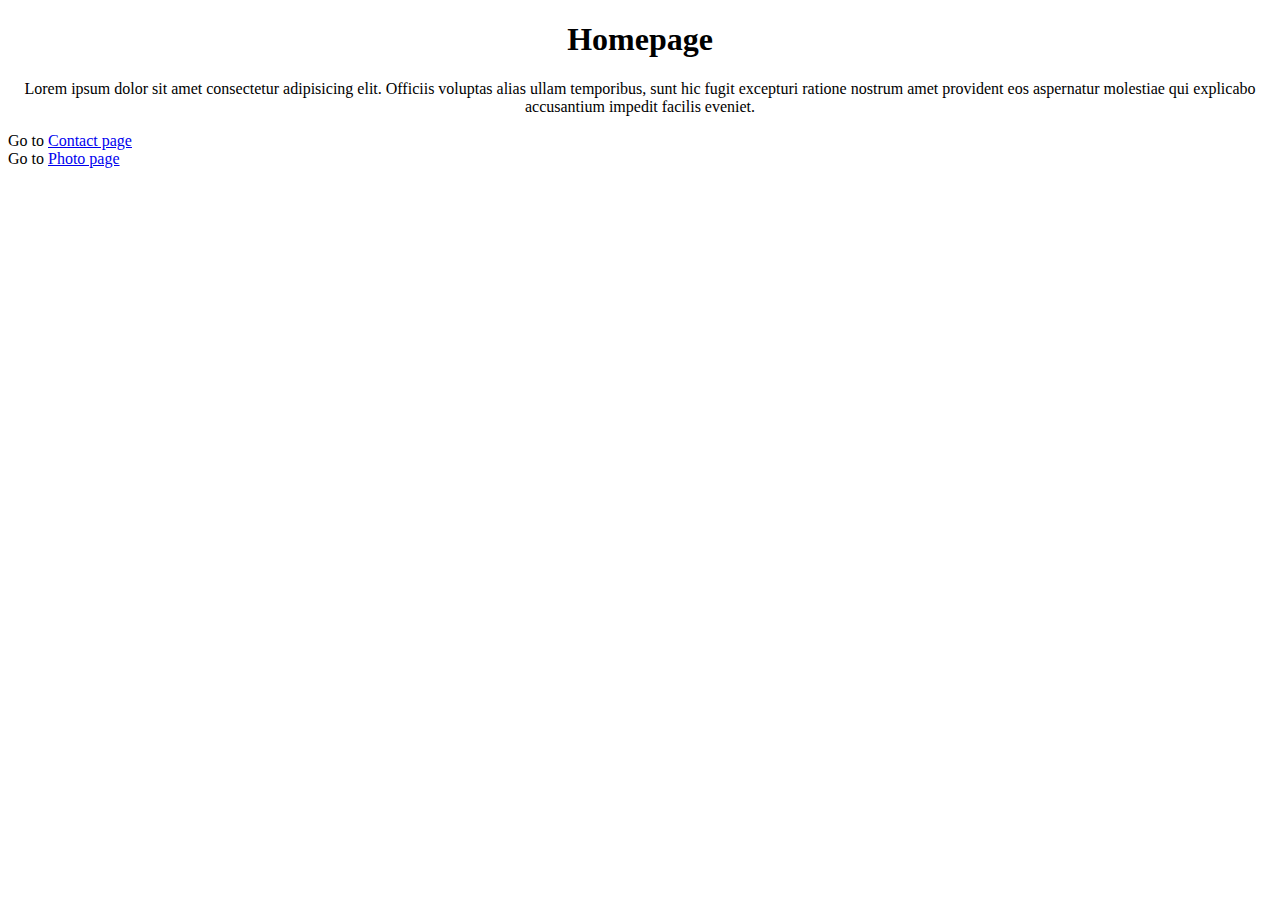
==== index.html @ 2a60e4e3 "Adding site structure" ====
<!DOCTYPE html>
<html lang="en">
  <head>
    <meta charset="UTF-8" />
    <meta http-equiv="X-UA-Compatible" content="IE=edge" />
    <meta name="viewport" content="width=device-width, initial-scale=1.0" />
    <title>Homepage</title>
    <link rel="stylesheet" href="src/style.css" />
  </head>
  <body>
    <h1>Homepage</h1>
    <p>
      Lorem ipsum dolor sit amet consectetur adipisicing elit. Officiis voluptas
      alias ullam temporibus, sunt hic fugit excepturi ratione nostrum amet
      provident eos aspernatur molestiae qui explicabo accusantium impedit
      facilis eveniet.
    </p>
    Go to <a href="/contact.html">Contact page</a>
    <br />
    Go to <a href="/ photo.html">Photo page</a>
  </body>
</html>
---- src/style.css ----
h1 {
  text-align: center;
}

p {
  text-align: center;
}
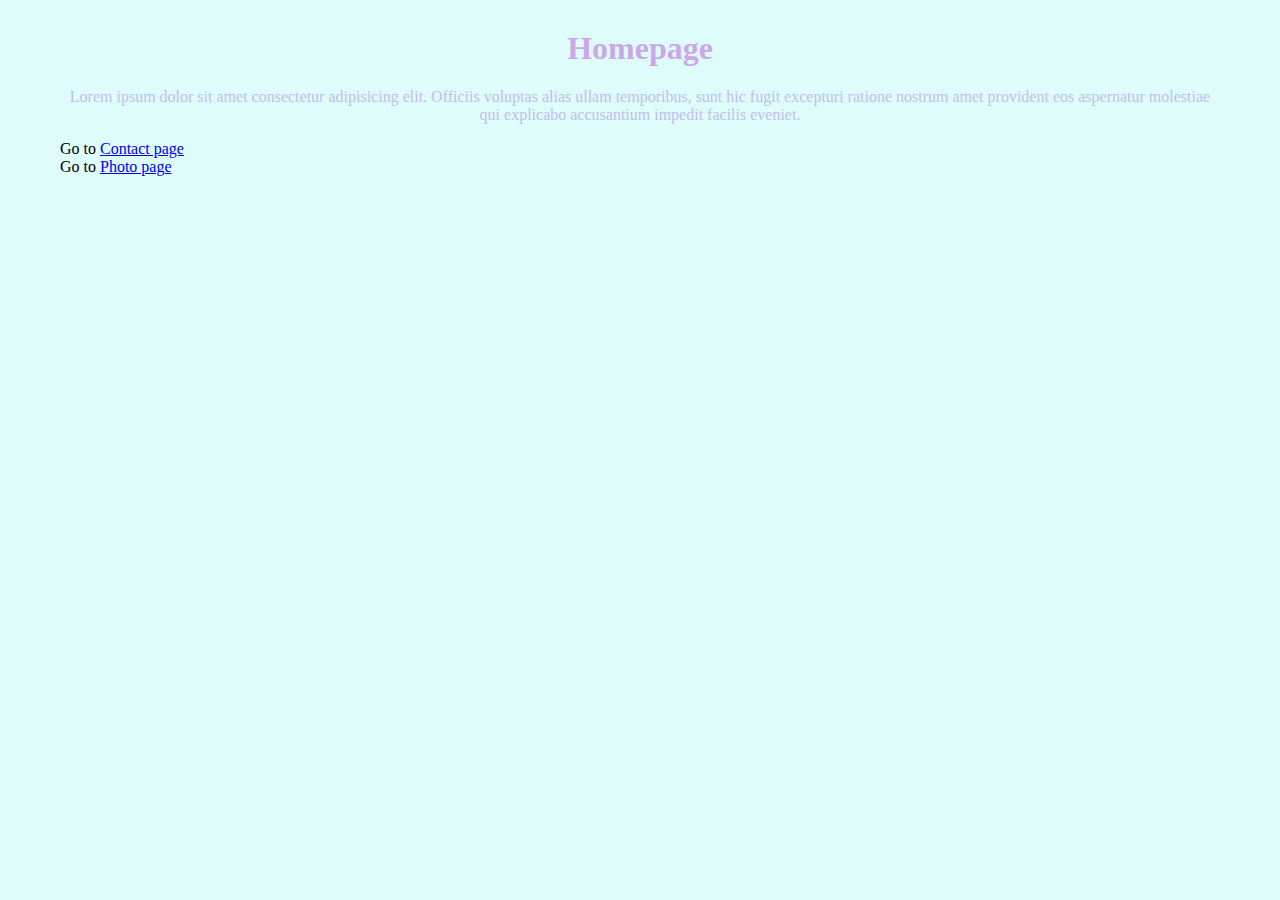
==== commit 7146668a: "Adding CSS" ====
--- a/index.html
+++ b/index.html
@@ -6,10 +6,16 @@
     <meta name="viewport" content="width=device-width, initial-scale=1.0" />
     <title>Homepage</title>
     <link rel="stylesheet" href="src/style.css" />
+    <link
+      href="https://cdn.jsdelivr.net/npm/bootstrap@5.1.3/dist/css/bootstrap.min.css"
+      rel="stylesheet"
+      integrity="sha384-1BmE4kWBq78iYhFldvKuhfTAU6auU8tT94WrHftjDbrCEXSU1oBoqyl2QvZ6jIW3"
+      crossorigin="anonymous"
+    />
   </head>
   <body>
     <h1>Homepage</h1>
-    <p>
+    <p class="fst-italic">
       Lorem ipsum dolor sit amet consectetur adipisicing elit. Officiis voluptas
       alias ullam temporibus, sunt hic fugit excepturi ratione nostrum amet
       provident eos aspernatur molestiae qui explicabo accusantium impedit
--- a/src/style.css
+++ b/src/style.css
@@ -1,7 +1,14 @@
+body {
+  background-color: #defcf9;
+  margin: 30px 60px;
+}
+
 h1 {
   text-align: center;
+  color: #cca8e9;
 }
 
 p {
   text-align: center;
+  color: #c3bef0;
 }
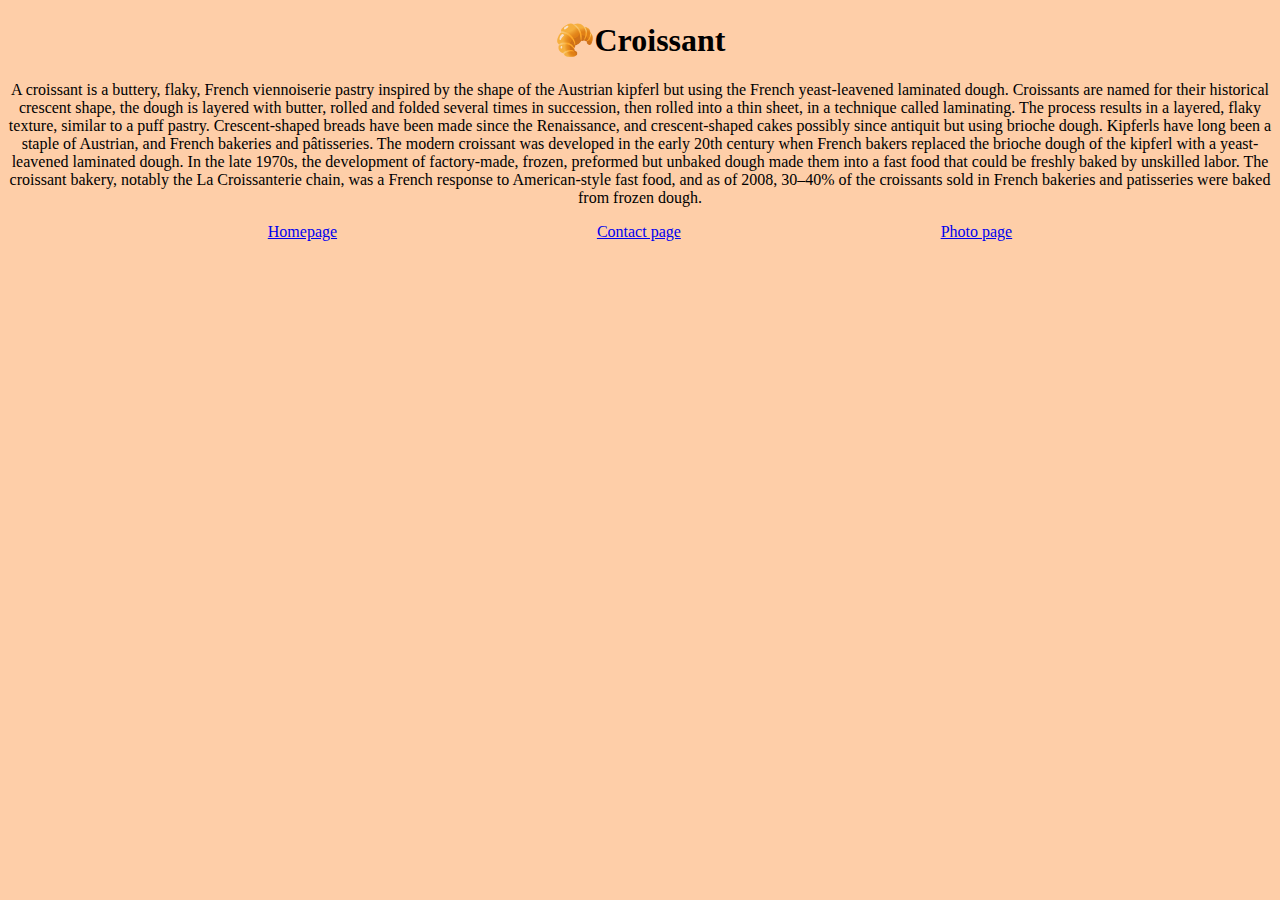
==== commit b8cad25c: "Changes in content" ====
--- a/index.html
+++ b/index.html
@@ -14,15 +14,33 @@
     />
   </head>
   <body>
-    <h1>Homepage</h1>
-    <p class="fst-italic">
-      Lorem ipsum dolor sit amet consectetur adipisicing elit. Officiis voluptas
-      alias ullam temporibus, sunt hic fugit excepturi ratione nostrum amet
-      provident eos aspernatur molestiae qui explicabo accusantium impedit
-      facilis eveniet.
-    </p>
-    Go to <a href="/contact.html">Contact page</a>
-    <br />
-    Go to <a href="/ photo.html">Photo page</a>
+    <div class="container">
+      <h1 class="mt-5">🥐Croissant</h1>
+      <p class="fst-italic">
+        A croissant is a buttery, flaky, French viennoiserie pastry inspired by
+        the shape of the Austrian kipferl but using the French yeast-leavened
+        laminated dough. Croissants are named for their historical crescent
+        shape, the dough is layered with butter, rolled and folded several times
+        in succession, then rolled into a thin sheet, in a technique called
+        laminating. The process results in a layered, flaky texture, similar to
+        a puff pastry. Crescent-shaped breads have been made since the
+        Renaissance, and crescent-shaped cakes possibly since antiquit but using
+        brioche dough. Kipferls have long been a staple of Austrian, and French
+        bakeries and pâtisseries. The modern croissant was developed in the
+        early 20th century when French bakers replaced the brioche dough of the
+        kipferl with a yeast-leavened laminated dough. In the late 1970s, the
+        development of factory-made, frozen, preformed but unbaked dough made
+        them into a fast food that could be freshly baked by unskilled labor.
+        The croissant bakery, notably the La Croissanterie chain, was a French
+        response to American-style fast food, and as of 2008, 30–40% of the
+        croissants sold in French bakeries and patisseries were baked from
+        frozen dough.
+      </p>
+      <div class="buttons">
+        <div class="button"><a href="/">Homepage</a></div>
+        <div class="button"><a href="contact.html">Contact page</a></div>
+        <div class="button"><a href="photo.html">Photo page</a></div>
+      </div>
+    </div>
   </body>
 </html>
--- a/src/style.css
+++ b/src/style.css
@@ -1,14 +1,21 @@
 body {
-  background-color: #defcf9;
-  margin: 30px 60px;
+  background-color: #fecea8 !important;
+  margin-bottom: 6px;
 }
 
 h1 {
   text-align: center;
-  color: #cca8e9;
 }
 
 p {
   text-align: center;
-  color: #c3bef0;
 }
+
+.buttons {
+  display: flex;
+  justify-content: space-evenly;
+}
+
+.button {
+  color: blueviolet;
+}
